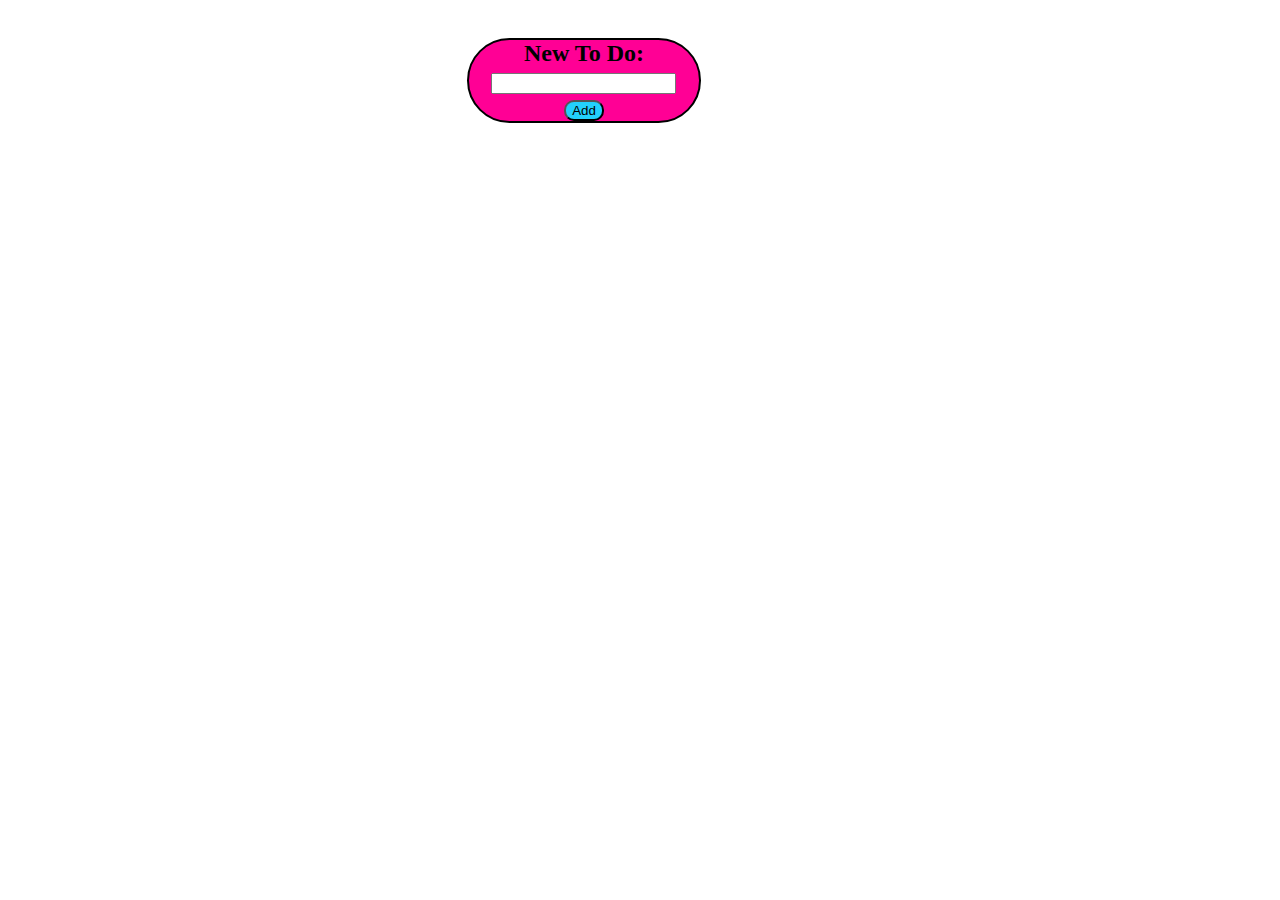
==== index.html @ 4aee1cab "smth" ====
<!DOCTYPE html>
<html lang="en">
<head>
    <meta charset="UTF-8">
    <meta http-equiv="X-UA-Compatible" content="IE=edge">
    <meta name="viewport" content="width=device-width, initial-scale=1.0">
    <link rel="stylesheet" href="./style.css">
    <title>ToDo List</title>
</head>
<body>
    <div id="main">
        <h2 id="list-name"></h2>
        <ul id="todo-list"></ul>
    </div>
    <div class="addNew">
        <span>New To Do: </span> <br>
        <input type="text" id="newTodo-title"> <br>
        <button class="addBtn">Add</button>
    </div>
</body>
    <script src="./dataService.js"></script>
    <script src="./todo.js"></script>
    <script src="./todolist.js"></script>
    <script src="./app.js"></script>
</html>

<!-- <li class="todo-li">
    <span class="todo-title">Dare da mangiare al cane</span>
    <span class="todo-date">12/04/2023 09.00</span>
</li> -->
---- style.css ----
body{
    width: 90vw;
    height: 90vh;
    background: url(https://www.pixelstalk.net/wp-content/uploads/images6/Splatoon-Wallpaper-HD-Free-download.jpg) no-repeat center center fixed;
    font-weight: bold;
    font-size: x-large;
    text-align: center;
    display: flex;
    flex-direction: column;
    align-content: space-evenly;
}
.main{
    display: flex;
    flex-direction: column;
    justify-items: center;
}
.todo-li{
    text-align: center;
    width: 25%;
    display: flex;
    flex-direction: column;
    justify-items:center;
    border-style: solid;
    border-width: 1px;
    border-radius: 80px;
    align-items: center;
    background-color: rgb(0, 255, 0);
}
.todo-title{
    font-weight: bold;
    font-size: x-large;
}
.todo-date{
    color: #515153;
}
.todo-btn{
    border-radius: 80px;
    width: 20%;
    background: rgb(35, 208, 252)
}
.addNew{
    width: 20%;
    align-self: center;
    border-style: solid;
    border-width: 2px;
    border-radius: 80px;
    background-color: rgb(255, 0, 149);
}
.addBtn{
    border-radius: 10px;
    background: rgb(35, 208, 252)
}
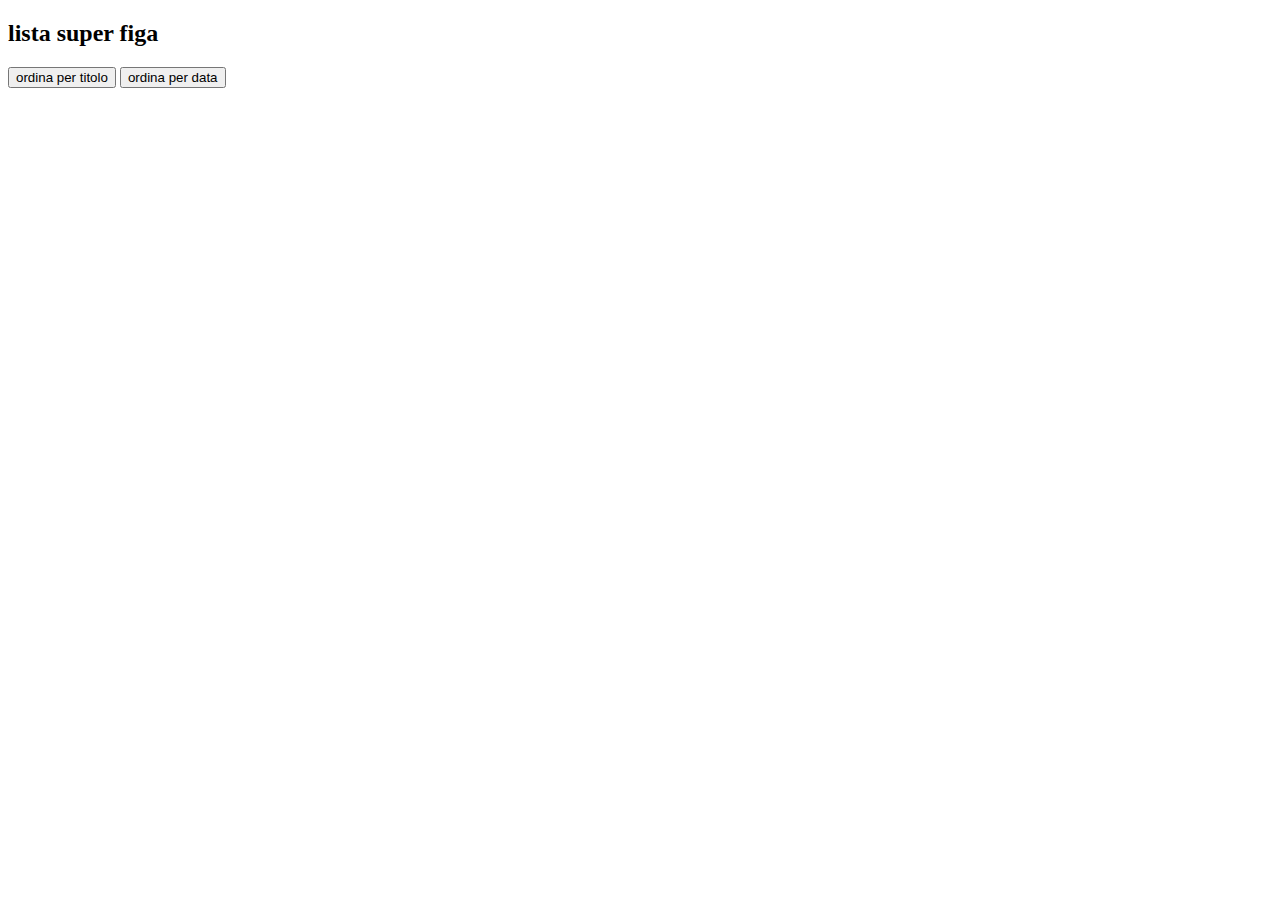
==== commit 019426ed: "fixed homeworks" ====
--- a/index.html
+++ b/index.html
@@ -10,17 +10,20 @@
 <body>
     <div id="main">
         <h2 id="list-name"></h2>
+        <button onclick="orderByTitle()">ordina per titolo</button>
+        <button onclick="orderByCreationDate()">ordina per data</button>
         <ul id="todo-list"></ul>
-    </div>
-    <div class="addNew">
+    </div> 
+    <!-- <div class="addNew">
         <span>New To Do: </span> <br>
         <input type="text" id="newTodo-title"> <br>
         <button class="addBtn">Add</button>
-    </div>
+    </div> -->
+
 </body>
-    <script src="./dataService.js"></script>
-    <script src="./todo.js"></script>
-    <script src="./todolist.js"></script>
+    <script src="./services/dataService.js"></script>
+    <script src="./model/todo.js"></script>
+    <script src="./model/todolist.js"></script>
     <script src="./app.js"></script>
 </html>
 
--- a/style.css
+++ b/style.css
@@ -1,52 +1,53 @@
 body{
-    width: 90vw;
+    /* width: 90vw;
     height: 90vh;
-    background: url(https://www.pixelstalk.net/wp-content/uploads/images6/Splatoon-Wallpaper-HD-Free-download.jpg) no-repeat center center fixed;
     font-weight: bold;
     font-size: x-large;
     text-align: center;
     display: flex;
     flex-direction: column;
-    align-content: space-evenly;
+    align-content: space-evenly; */
 }
 .main{
-    display: flex;
+    /*display: flex;
     flex-direction: column;
-    justify-items: center;
+    justify-items: center;*/
 }
 .todo-li{
+    display: flex;
     text-align: center;
-    width: 25%;
-    display: flex;
+    /*width: 25%;*/
     flex-direction: column;
     justify-items:center;
     border-style: solid;
     border-width: 1px;
-    border-radius: 80px;
-    align-items: center;
-    background-color: rgb(0, 255, 0);
+    /* align-items: center; */
 }
 .todo-title{
-    font-weight: bold;
-    font-size: x-large;
+    /*font-weight: bold;
+    font-size: x-large;*/
 }
 .todo-date{
     color: #515153;
 }
 .todo-btn{
-    border-radius: 80px;
-    width: 20%;
-    background: rgb(35, 208, 252)
+    /*width: 20%;*/
 }
 .addNew{
-    width: 20%;
+    /*width: 20%;
     align-self: center;
     border-style: solid;
-    border-width: 2px;
-    border-radius: 80px;
-    background-color: rgb(255, 0, 149);
+    border-width: 2px;*/
 }
-.addBtn{
-    border-radius: 10px;
-    background: rgb(35, 208, 252)
+.completed{
+    border-color: green;
+    border-width: 8px;
+}
+.todo-Object{
+    display: flex;
+    text-align: center;
+    flex-direction: column;
+    justify-items:center;
+    border-style: solid;
+    border-width: 1px;
 }